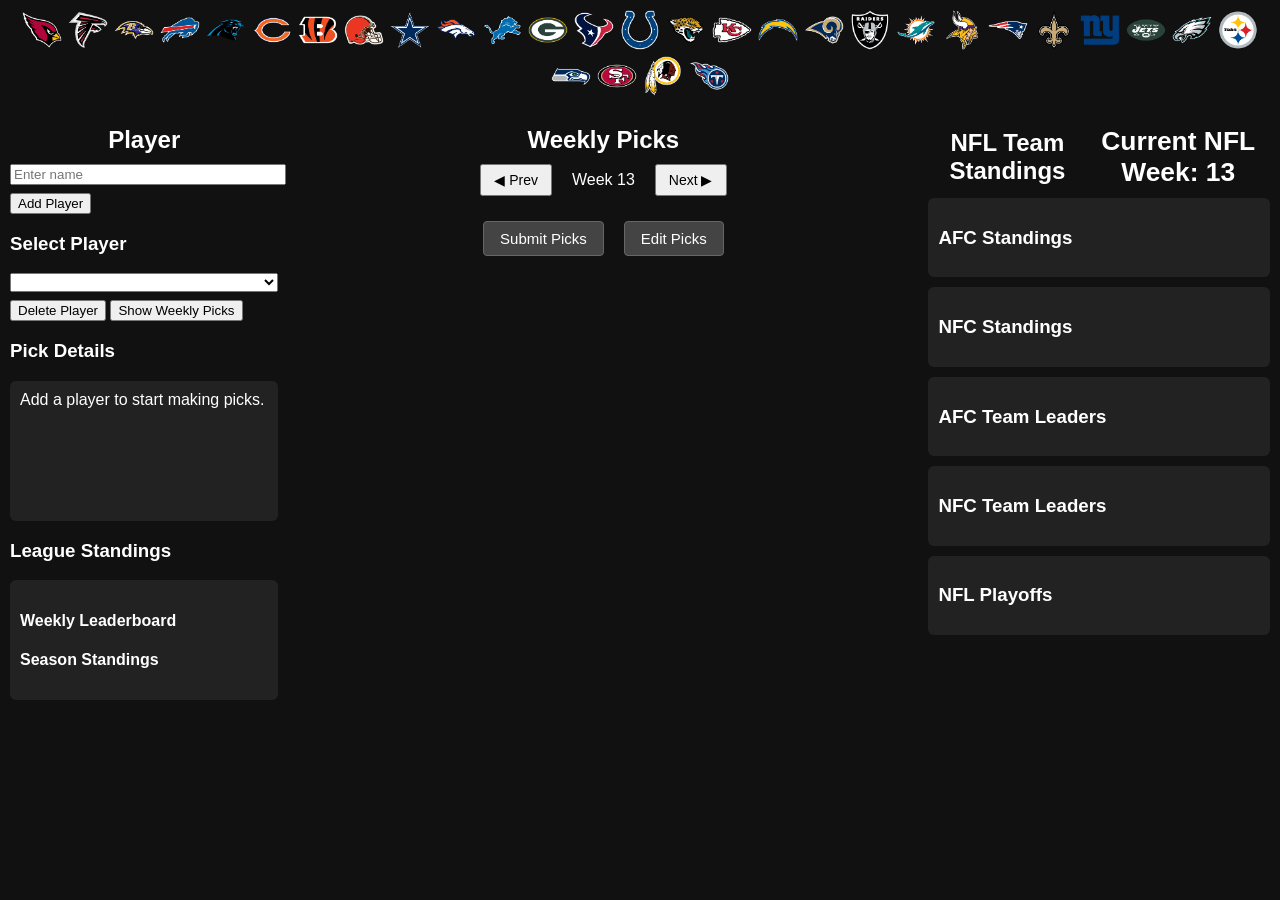
==== index22.html @ c0932f9e "Add files via upload" ====
<!DOCTYPE html>
<html lang="en">
<head>
  <meta charset="UTF-8">
  <title>NFL Weekly Matchup-25</title>
  <script defer src="script.js?v=25"></script>
  <link rel="stylesheet" href="styles24.css">
</head>

<body>

  <!-- LOGO BANNER -->
  <div id="logo-banner"></div>

  <!-- MAIN LAYOUT: LEFT / CENTER / RIGHT -->
  <div id="main-layout">

    <!-- ============================================================
         LEFT PANEL
    ============================================================ -->
    <section id="left-panel">

      <h2>Player</h2>

      <input id="player-name-input" type="text" placeholder="Enter name">
      <button id="add-player-btn">Add Player</button>

      <h3>Select Player</h3>
      <select id="player-list"></select>
      <button id="delete-player-btn">Delete Player</button>

      <button id="show-weekly-picks-btn">Show Weekly Picks</button>

      <h3>Pick Details</h3>
      <div id="picks-detail-window"></div>

      <h3>League Standings</h3>
      <div class="standings-box">
        <h4>Weekly Leaderboard</h4>
        <div id="weekly-leaderboard"></div>

        <h4>Season Standings</h4>
        <div id="season-standings"></div>
      </div>

    </section>

    <!-- ============================================================
         WEEKLY PICKS PANEL
    ============================================================ -->
    <section id="weekly-picks-panel">

      <h2>Weekly Picks</h2>

      <div id="week-nav">
        <button id="prev-week-btn">◀ Prev</button>
        <span id="current-week-label">Week -</span>
        <button id="next-week-btn">Next ▶</button>
      </div>

      <div id="weekly-picks"></div>

      <div class="picks-actions">
        <button id="submit-picks-btn">Submit Picks</button>
        <button id="edit-picks-btn">Edit Picks</button>
      </div>

    </section>

    <!-- ============================================================
         RIGHT PANEL
    ============================================================ -->
    <section id="right-panel">

      <h2 id="nfl-title">
        NFL Team Standings
        <span id="current-nfl-week"></span>
      </h2>

      <div class="standings-box">
        <h3>AFC Standings</h3>
        <div id="afc-standings"></div>
      </div>

      <div class="standings-box">
        <h3>NFC Standings</h3>
        <div id="nfc-standings"></div>
      </div>

      <div class="standings-box">
        <h3>AFC Team Leaders</h3>
        <div id="afc-leaders"></div>
      </div>

      <div class="standings-box">
        <h3>NFC Team Leaders</h3>
        <div id="nfc-leaders"></div>
      </div>

      <div class="standings-box">
        <h3>NFL Playoffs</h3>
        <div id="nfl-playoffs"></div>
      </div>

    </section>

  </div> <!-- END MAIN LAYOUT -->
    
  </body>
</html>
---- styles24.css ----
/* ============================================================
   GLOBAL PAGE STYLES
   ============================================================ */

body {
  background-color: #111;
  color: #fff;
  font-family: Arial, sans-serif;
  margin: 0;
  padding: 0;
}

h2 {
  text-align: center;
  margin: 10px 0;
}

/* ============================================================
   MAIN LAYOUT (LEFT / CENTER / RIGHT PANELS)
   ============================================================ */

#main-layout {
  display: flex;
  flex-direction: row;
  justify-content: space-between;
  align-items: flex-start;
  width: 100%;
}

/* ============================================================
   LOGO BANNER
   ============================================================ */

#logo-banner {
  display: flex;
  flex-wrap: wrap;
  justify-content: center;
  gap: 6px;
  padding: 10px 0;
}

.teamLogo {
  width: 40px;
  height: 40px;
}

/* ============================================================
   LEFT PANEL (PLAYER + DETAILS)
   ============================================================ */

#left-panel {
  width: 22%;
  padding: 10px;
}

#player-list,
#player-name-input {
  width: 100%;
  margin-bottom: 8px;
}

#picks-detail-window {
  background: #222;
  padding: 10px;
  border-radius: 6px;
  min-height: 120px;
  margin-top: 10px;
}

/* ============================================================
   WEEKLY PICKS PANEL
   ============================================================ */

#weekly-picks-panel {
  width: 50%;
  padding: 10px;
  text-align: center;
}

/* Title */
#weekly-picks-panel h2 {
  text-align: center;
}

/* Prev / Week # / Next */
#week-nav {
  display: flex;
  justify-content: center;
  align-items: center;
  gap: 20px;
  margin-bottom: 10px;
}

#week-nav button {
  padding: 6px 12px;
  font-size: 14px;
}

/* Team grid */
#weekly-picks {
  display: flex;
  flex-wrap: wrap;
  justify-content: center;
  gap: 10px;
}

/* Each game row (two buttons side-by-side) */
#weekly-picks .game-row {
  width: 260px;
  display: flex;
  justify-content: space-between;
  margin: 4px auto;
}

/* Team buttons — compact, not full width */
#weekly-picks .game-row button {
  width: 120px;
  padding: 6px 10px;
  font-size: 14px;
  text-align: center;
  white-space: nowrap;
  background: #333;
  color: #fff;
  border: 1px solid #555;
  border-radius: 4px;
  cursor: pointer;
}

#weekly-picks .game-row button.selected {
  background: #0077ff;
  border-color: #00aaff;
}

/* Submit / Edit buttons */
.picks-actions {
  display: flex;
  justify-content: center;
  gap: 20px;
  margin-top: 15px;
}

.picks-actions button {
  padding: 8px 16px;
  font-size: 15px;
  background: #444;
  color: #fff;
  border: 1px solid #666;
  border-radius: 4px;
  cursor: pointer;
}

/* ============================================================
   BYE WEEK SECTION
   ============================================================ */

.bye-section {
  margin: 10px 0;
  font-weight: bold;
  text-align: center;
}

/* ============================================================
   RIGHT PANEL (STANDINGS)
   ============================================================ */

#right-panel {
  width: 28%;
  padding: 10px;
}

/* NFL Team Standings title with right-aligned week */
#nfl-title {
  display: flex;
  justify-content: space-between;
  align-items: center;
}

#current-nfl-week {
  font-weight: bold;
  font-size: 1.1em;
}

/* Standings boxes */
.standings-box {
  background: #222;
  padding: 10px;
  border-radius: 6px;
  margin-top: 10px;
}
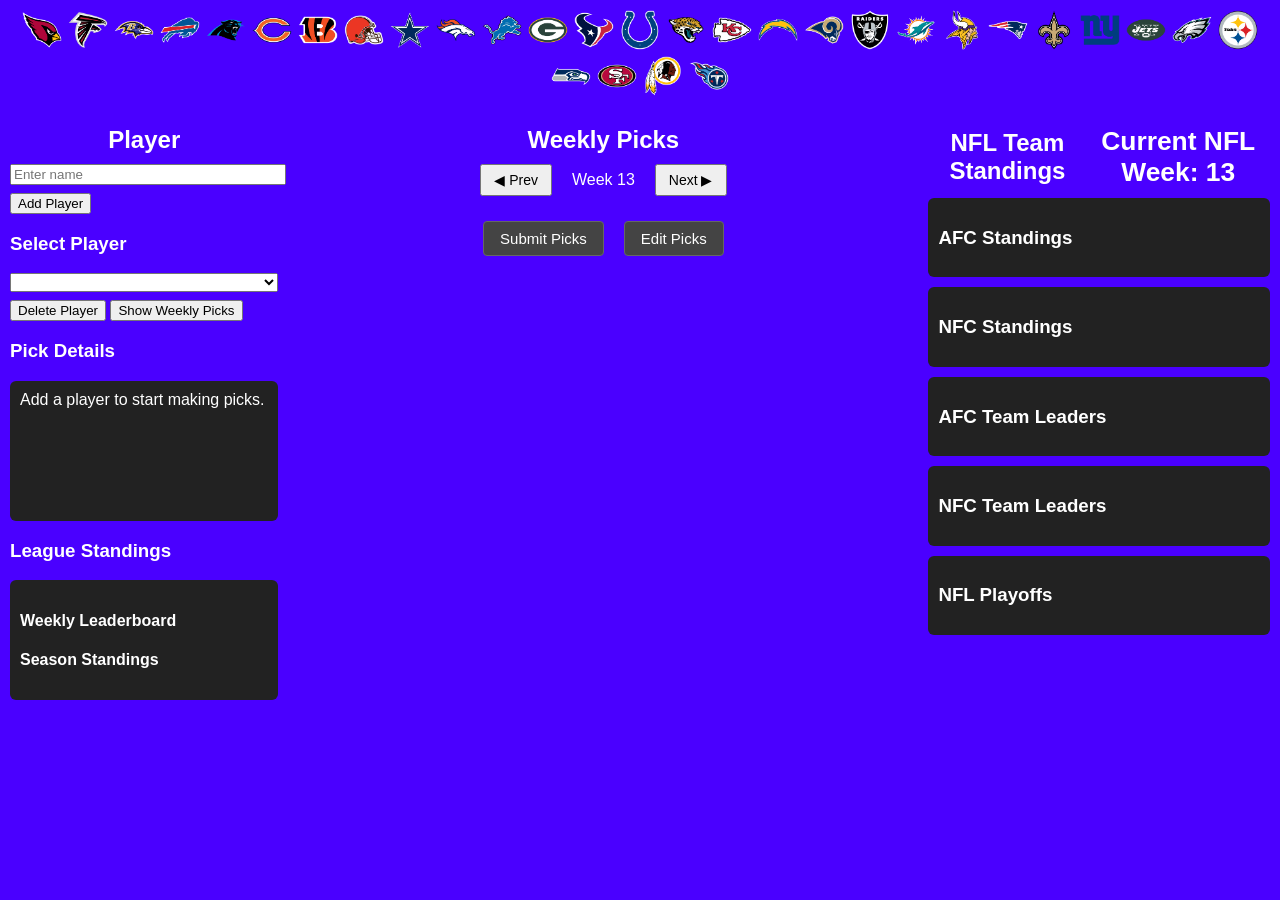
==== commit 21fee400: "Add files via upload" ====
--- a/index22.html
+++ b/index22.html
@@ -2,8 +2,8 @@
 <html lang="en">
 <head>
   <meta charset="UTF-8">
-  <title>NFL Weekly Matchup-25</title>
-  <script defer src="script.js?v=25"></script>
+  <title>NFL Weekly Matchup-26</title>
+  <script defer src="script.js?v=26"></script>
   <link rel="stylesheet" href="styles24.css">
 </head>
 
--- a/styles24.css
+++ b/styles24.css
@@ -3,7 +3,7 @@
    ============================================================ */
 
 body {
-  background-color: #111;
+  background-color: #4a00ff !important;
   color: #fff;
   font-family: Arial, sans-serif;
   margin: 0;
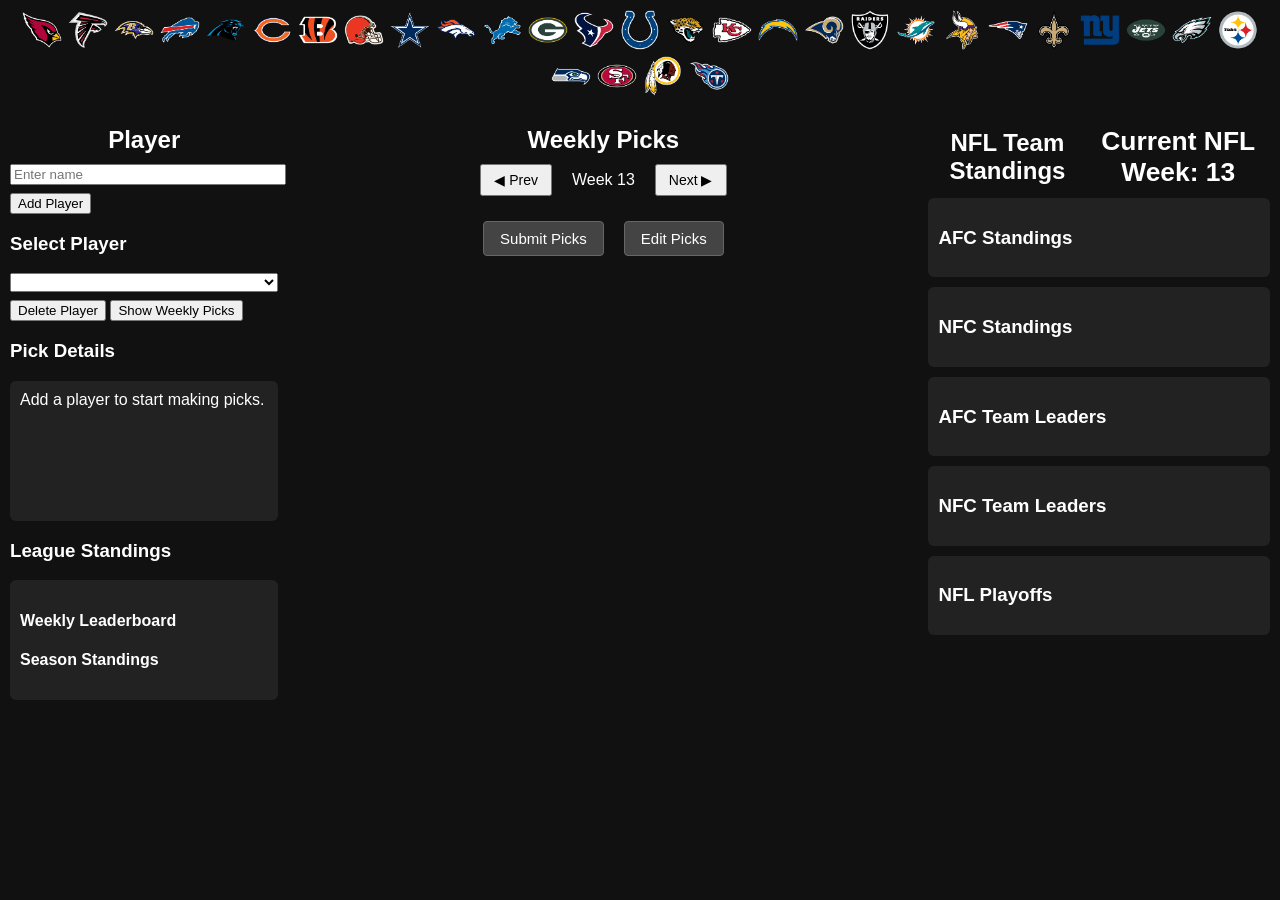
==== commit 6af0b850: "Add files via upload" ====
--- a/index22.html
+++ b/index22.html
@@ -2,8 +2,8 @@
 <html lang="en">
 <head>
   <meta charset="UTF-8">
-  <title>NFL Weekly Matchup-26</title>
-  <script defer src="script.js?v=26"></script>
+  <title>NFL Weekly Matchup-27</title>
+  <script defer src="script.js?v=27"></script>
   <link rel="stylesheet" href="styles24.css">
 </head>
 
--- a/styles24.css
+++ b/styles24.css
@@ -3,7 +3,7 @@
    ============================================================ */
 
 body {
-  background-color: #4a00ff !important;
+  background: #111;
   color: #fff;
   font-family: Arial, sans-serif;
   margin: 0;
